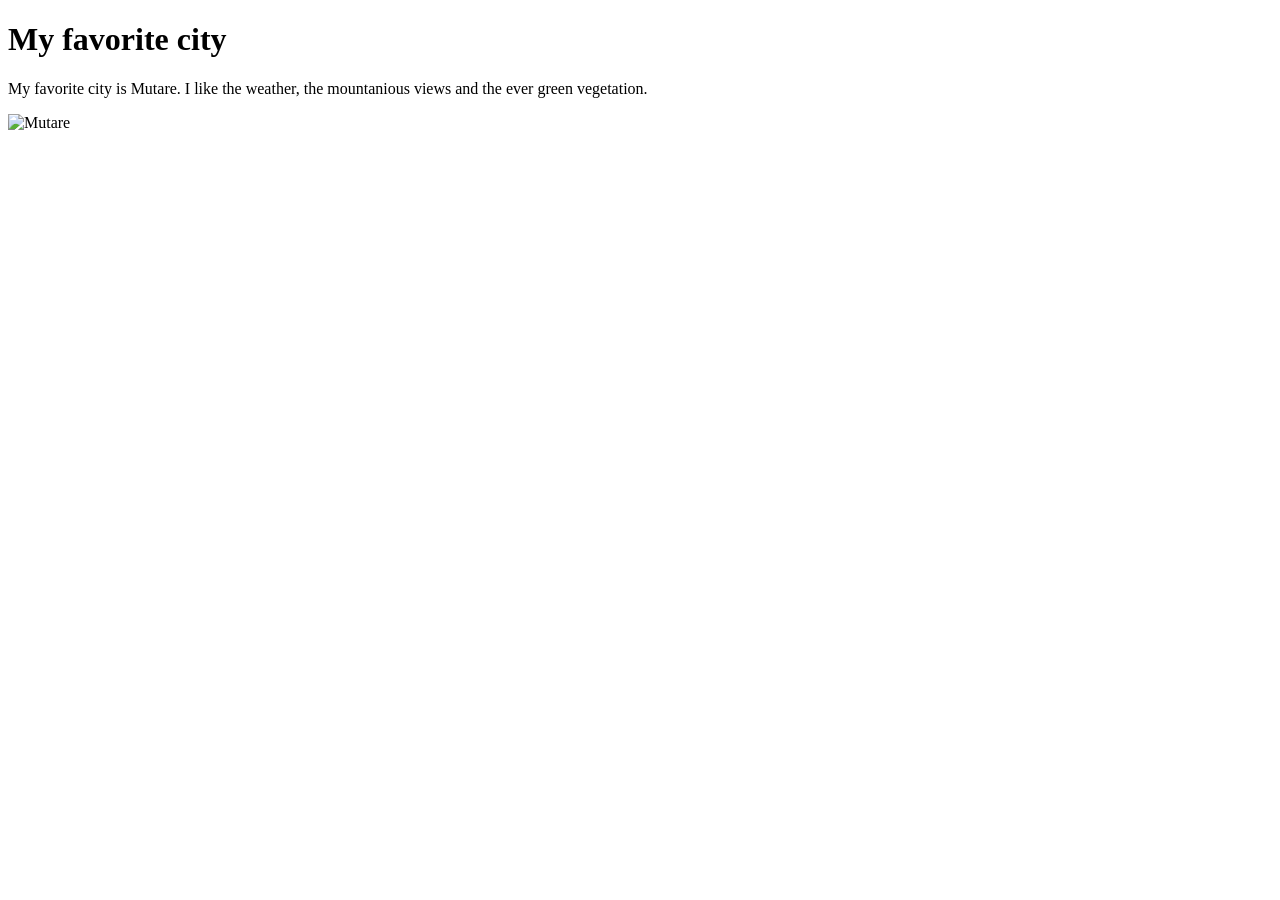
==== week01/favorite-city.html @ 83c48680 "my fav city html" ====
<!DOCTYPE html>
<html lang="en">

<head>
    <meta charset="UTF-8">
    <meta name="viewport" content="width=device-width, initial-scale=1.0">
    <title>My favorite city - Tapiwa Phineas Munodawafa</title>
</head>
<h1>My favorite city</h1>
<p>My favorite city is Mutare. I like the weather, the mountanious views and the ever green
    vegetation.</p>
<img
  src="https://tse2.mm.bing.net/th/id/OIP.ErShNL7N2Rat-4_sGTe65wHaE8?r=0&rs=1&pid=ImgDetMain&o=7&rm=3"
  alt="Mutare">

<body>

</body>

</html>
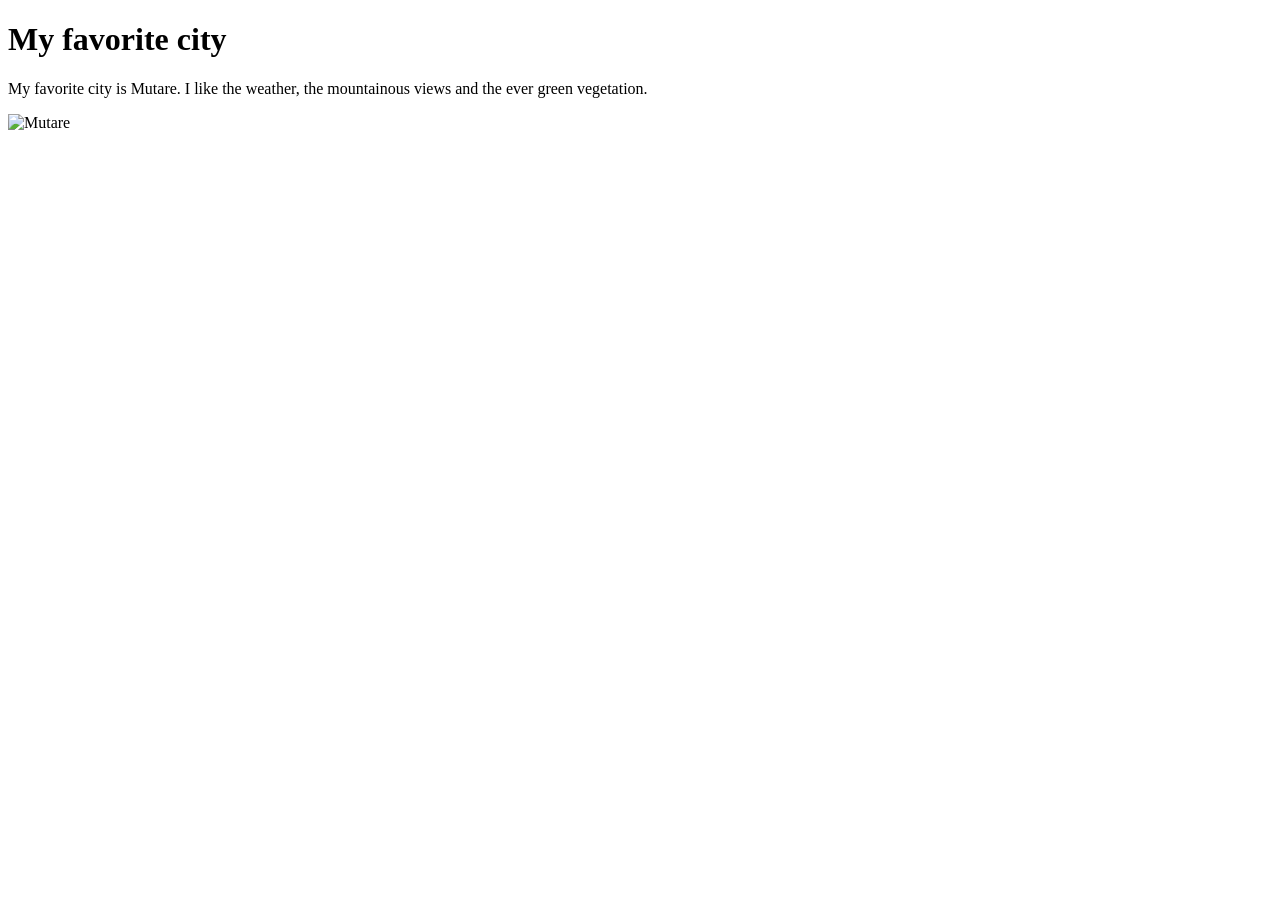
==== commit 72930932: "correct spelling mountainous" ====
--- a/week01/favorite-city.html
+++ b/week01/favorite-city.html
@@ -6,14 +6,16 @@
     <meta name="viewport" content="width=device-width, initial-scale=1.0">
     <title>My favorite city - Tapiwa Phineas Munodawafa</title>
 </head>
-<h1>My favorite city</h1>
-<p>My favorite city is Mutare. I like the weather, the mountanious views and the ever green
-    vegetation.</p>
-<img
-  src="https://tse2.mm.bing.net/th/id/OIP.ErShNL7N2Rat-4_sGTe65wHaE8?r=0&rs=1&pid=ImgDetMain&o=7&rm=3"
-  alt="Mutare">
+
 
 <body>
+    <h1>My favorite city</h1>
+    <p>My favorite city is Mutare. I like the weather, the mountainous views and the ever green
+        vegetation.</p>
+    <img
+      src="https://tse2.mm.bing.net/th/id/OIP.ErShNL7N2Rat-4_sGTe65wHaE8?r=0&rs=1&pid=ImgDetMain&o=7&rm=3"
+      alt="Mutare">
+
 
 </body>
 
